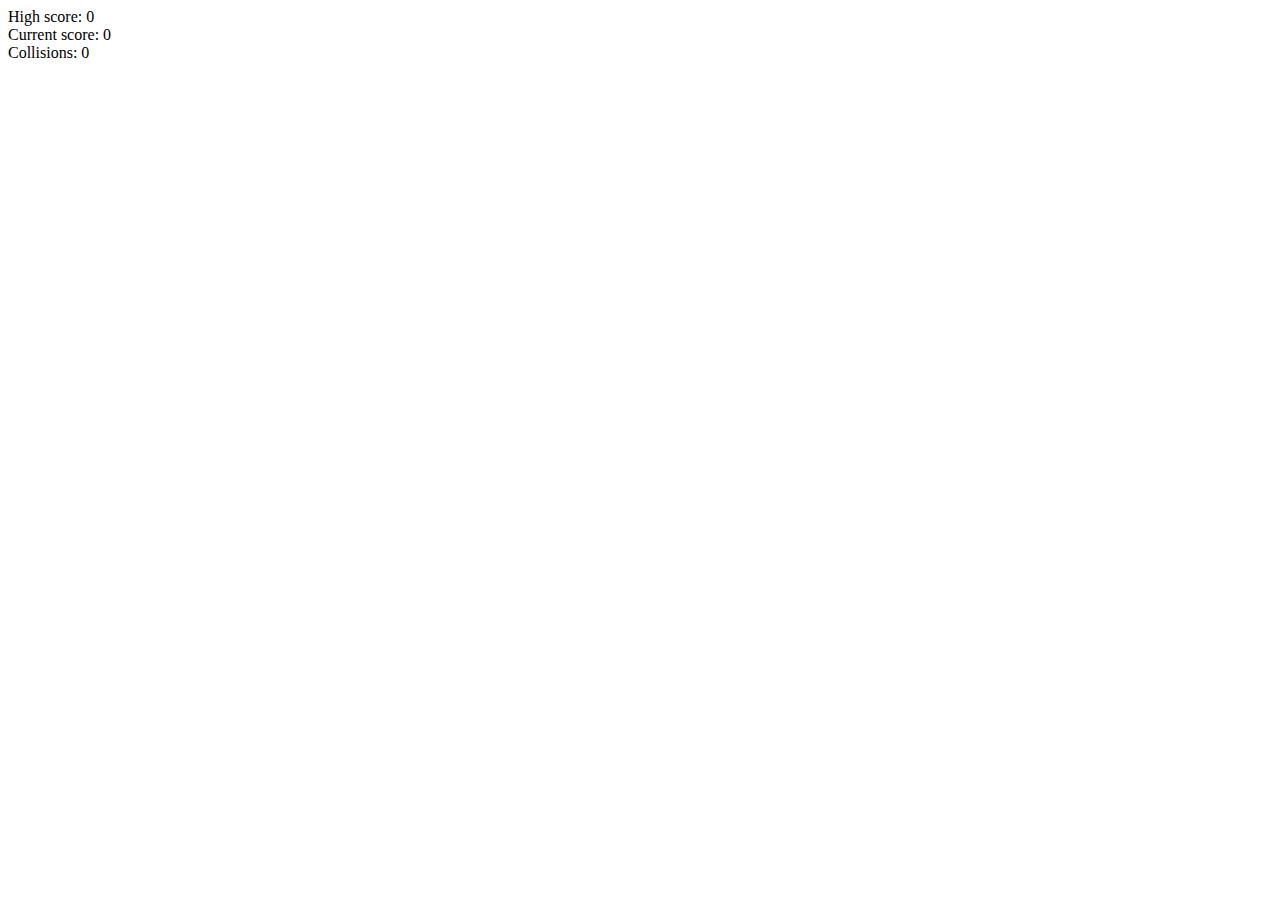
==== index.html @ 3387e544 "added mouse event functionality" ====
<!DOCTYPE html>
<html>
  <head>
    <link rel='stylesheet' type='css' href='styles.css'> 
  </head>
  <body>
    <div class="scoreboard">
      <!-- Modify the scoreboard when important events occur in your game! -->
      <div class="high">High score: <span>0</span></div>
      <div class="current">Current score: <span>0</span></div>
      <div class="collisions">Collisions: <span>0</span></div>
    </div>
    <script src="http://cdnjs.cloudflare.com/ajax/libs/jquery/2.1.1/jquery.min.js"></script>
    <script src="d3.js" charset="utf-8"></script>
    <script src='watchout.js'></script>
  </body>
</html>
---- styles.css ----
/* your beautiful css styling goes here! */

/* Note: an asteroid image is included in this repo.
Feel free to use it if you like. */

text {
  font: bold 48px monospace;
}

.enter {
  fill: green;
}

.update {
  fill: #333;
}

.field {
  border: 1px solid black;
}

.player {
  border: 1px solid red;
  fill: blue;
}
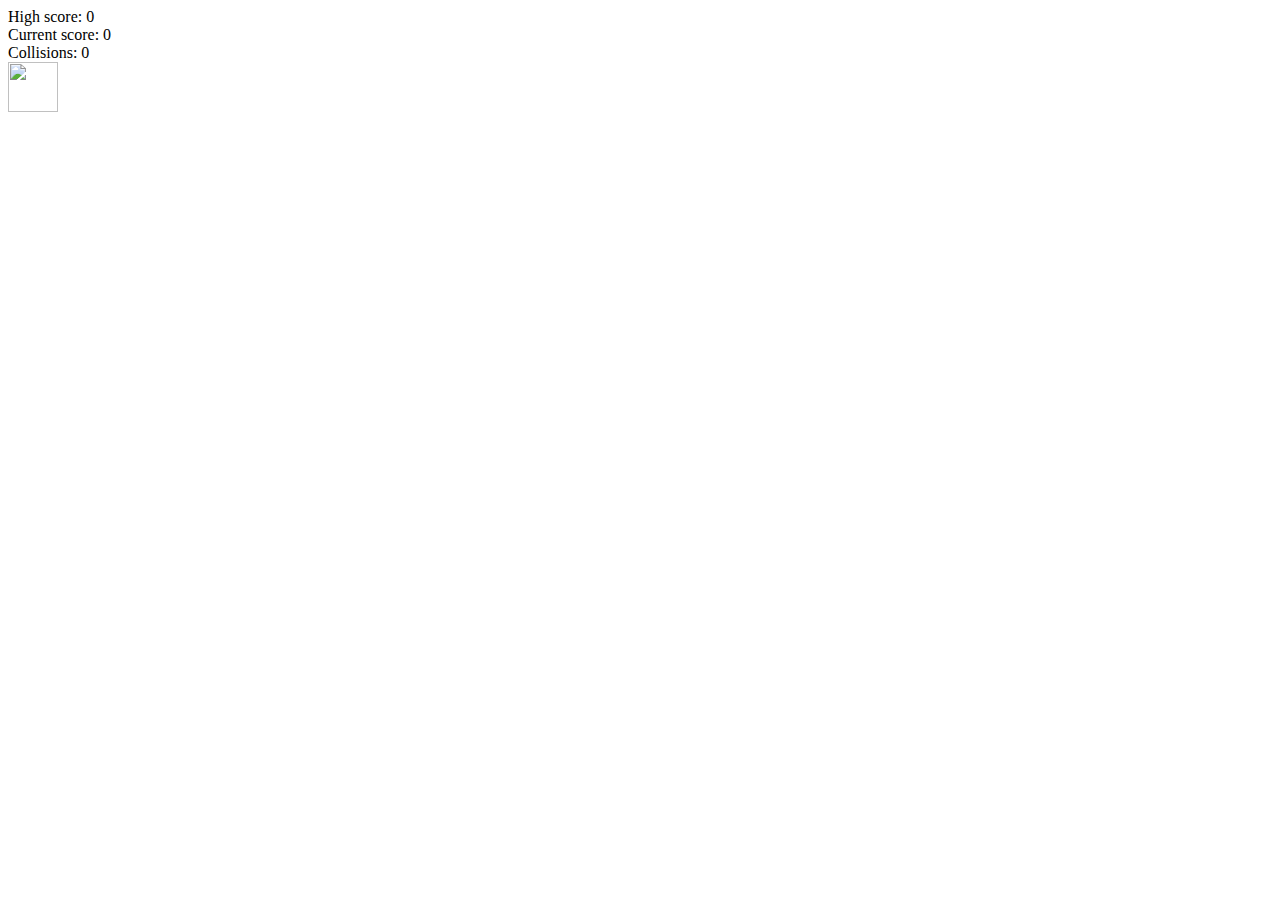
==== commit c0cb4216: "updated styling - put working pieces for kapow" ====
--- a/index.html
+++ b/index.html
@@ -2,6 +2,7 @@
 <html>
   <head>
     <link rel='stylesheet' type='css' href='styles.css'> 
+    <link href='http://fonts.googleapis.com/css?family=Indie+Flower' rel='stylesheet' type='text/css'>
   </head>
   <body>
     <div class="scoreboard">
@@ -10,6 +11,9 @@
       <div class="current">Current score: <span>0</span></div>
       <div class="collisions">Collisions: <span>0</span></div>
     </div>
+    <div class="svgContainer">
+      <img src="images/batman_kapow.png" height="50" width="50"> 
+    </div>
     <script src="http://cdnjs.cloudflare.com/ajax/libs/jquery/2.1.1/jquery.min.js"></script>
     <script src="d3.js" charset="utf-8"></script>
     <script src='watchout.js'></script>
--- a/styles.css
+++ b/styles.css
@@ -17,9 +17,22 @@
 
 .field {
   border: 1px solid black;
+  display: block;
+  margin: 0 auto;
 }
 
 .player {
   border: 1px solid red;
   fill: blue;
 }
+
+.scoreboard {
+  background-color: lightgray;
+  border: 1px solid black;
+  border-radius: 5px;
+  font-family: 'Indie Flower', cursive;
+  margin: 50px auto;
+  padding: 5px;
+  text-shadow: 1px 1px 1px white;
+  width: 150px;
+}
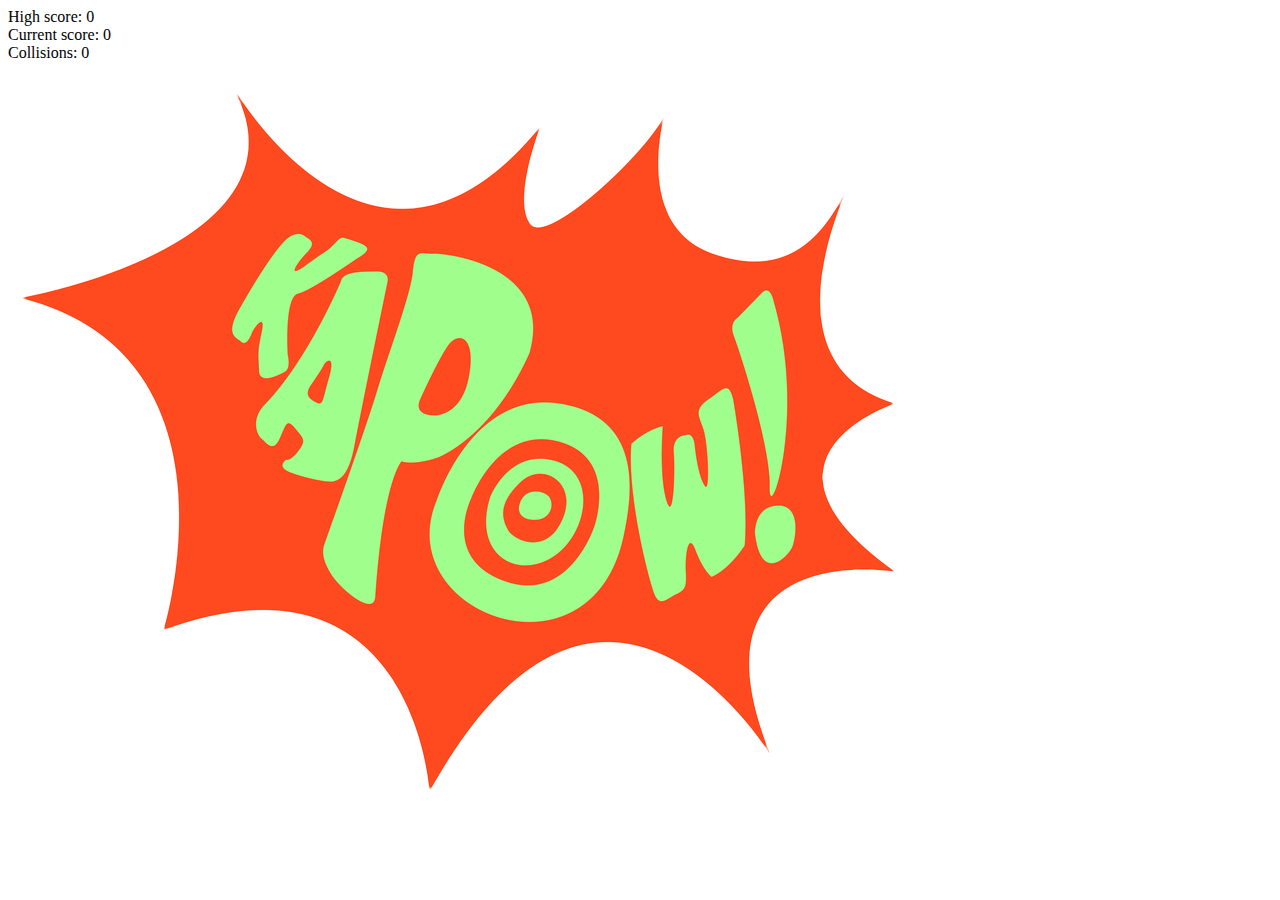
==== commit 0cf5a521: "refactoring to include d3.mousemove and d3.timer" ====
--- a/index.html
+++ b/index.html
@@ -12,7 +12,7 @@
       <div class="collisions">Collisions: <span>0</span></div>
     </div>
     <div class="svgContainer">
-      <img src="images/batman_kapow.png" height="50" width="50"> 
+      <img src="images/batman_kapow.png" class="kapow"> 
     </div>
     <script src="http://cdnjs.cloudflare.com/ajax/libs/jquery/2.1.1/jquery.min.js"></script>
     <script src="d3.js" charset="utf-8"></script>
--- a/styles.css
+++ b/styles.css
@@ -21,6 +21,12 @@
   margin: 0 auto;
 }
 
+.kapow {
+  display: none;
+  height: 50px;
+  width: 50px;
+}
+
 .player {
   border: 1px solid red;
   fill: blue;
@@ -36,3 +42,19 @@
   text-shadow: 1px 1px 1px white;
   width: 150px;
 }
+
+span {
+  float: right;
+}
+
+path {
+  fill: none;
+  stroke: #000;
+  stroke-width: 0px;
+}
+
+circle {
+  fill: red;
+  stroke: #fff;
+  stroke-width: 3px;
+}
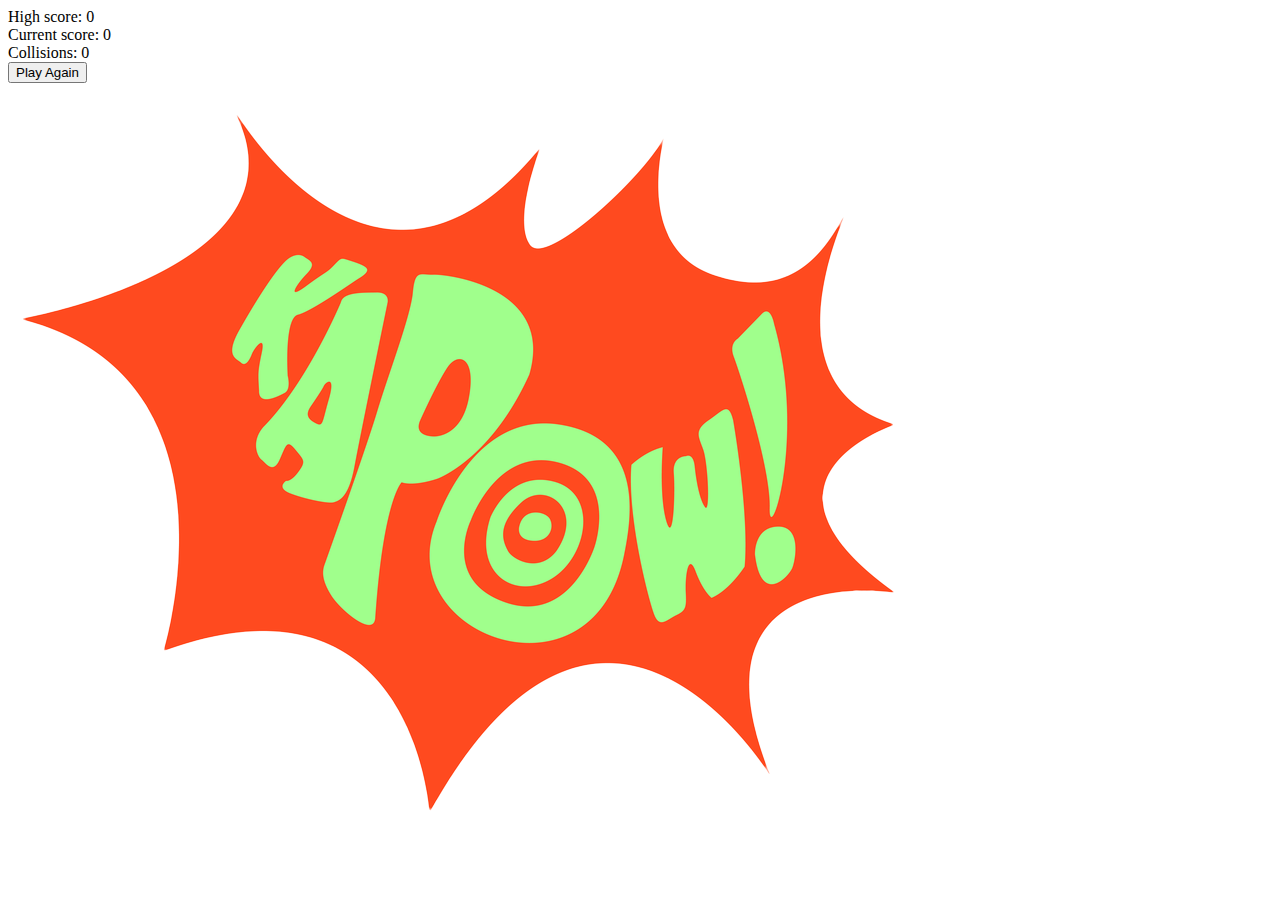
==== commit 4d4bf4de: "added play again button - updated scoreboard" ====
--- a/index.html
+++ b/index.html
@@ -11,6 +11,9 @@
       <div class="current">Current score: <span>0</span></div>
       <div class="collisions">Collisions: <span>0</span></div>
     </div>
+    <div class="button">
+      <button type="button" onClick="playAgain()">Play Again</button>
+    </div>
     <div class="svgContainer">
       <img src="images/batman_kapow.png" class="kapow"> 
     </div>
--- a/styles.css
+++ b/styles.css
@@ -37,7 +37,7 @@
   border: 1px solid black;
   border-radius: 5px;
   font-family: 'Indie Flower', cursive;
-  margin: 50px auto;
+  margin: 25px auto;
   padding: 5px;
   text-shadow: 1px 1px 1px white;
   width: 150px;
@@ -58,3 +58,8 @@
   stroke: #fff;
   stroke-width: 3px;
 }
+
+.button{
+  margin: 15px auto;
+  width: 25px;
+}